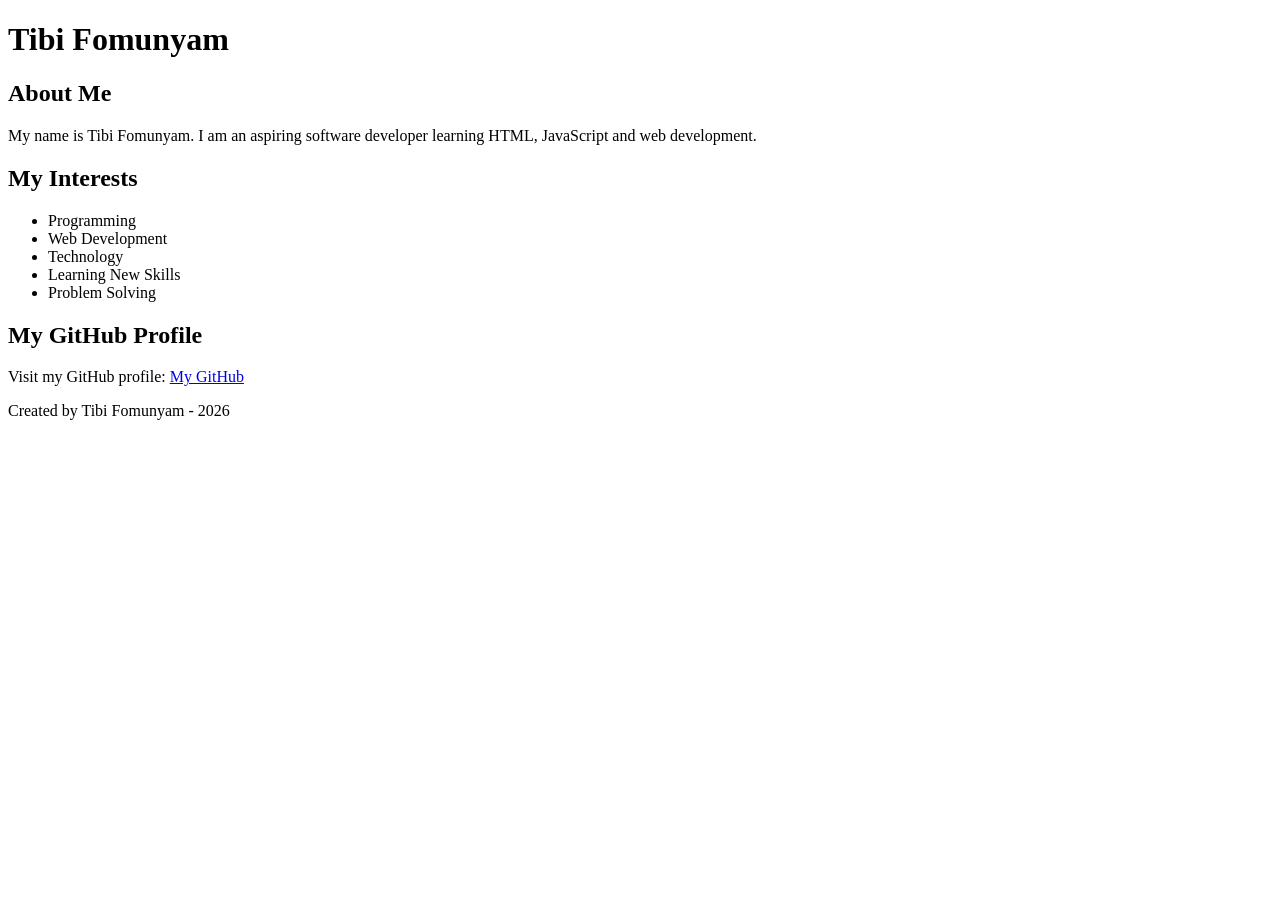
==== index2.html @ 950d422e "index2.html" ====
<!DOCTYPE html>
<html>

<head>
    <title>My Personal Profile</title>
</head>

<body>

    <header>
        <h1>Tibi Fomunyam</h1>
    </header>

    <main>

        <h2>About Me</h2>

        <p>
            My name is Tibi Fomunyam. I am an aspiring software developer
            learning HTML, JavaScript and web development.
           
        </p>

        <h2>My Interests</h2>

        <ul>
            <li>Programming</li>
            <li>Web Development</li>
            <li>Technology</li>
            <li>Learning New Skills</li>
            <li>Problem Solving</li>
        </ul>

        <h2>My GitHub Profile</h2>

        <p>
            Visit my GitHub profile:
            <a href="https://github.com/TibiFomunyam">
                My GitHub
            </a>
        </p>

    </main>

    <footer>
        <p>Created by Tibi Fomunyam - 2026</p>
    </footer>

</body>
</html>
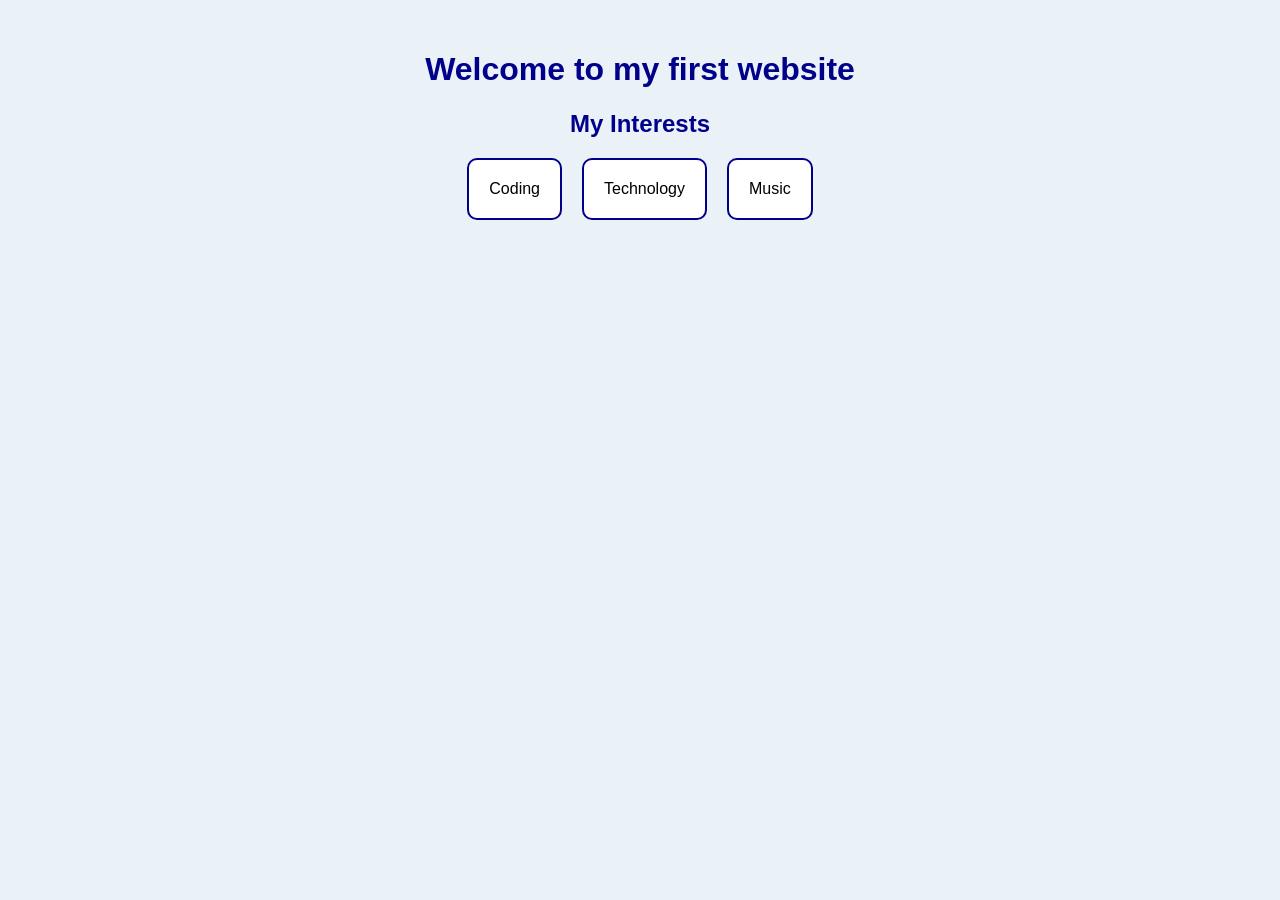
==== commit 2887bcd5: "stylecss" ====
--- a/index2.html
+++ b/index2.html
@@ -3,48 +3,21 @@
 
 <head>
     <title>My Personal Profile</title>
+    <link rel="stylesheet" href="style.css">
 </head>
 
 <body>
+<body>
 
-    <header>
-        <h1>Tibi Fomunyam</h1>
-    </header>
+    <h1>Welcome to my first website</h1>
 
-    <main>
+    <h2>My Interests</h2>
 
-        <h2>About Me</h2>
-
-        <p>
-            My name is Tibi Fomunyam. I am an aspiring software developer
-            learning HTML, JavaScript and web development.
-           
-        </p>
-
-        <h2>My Interests</h2>
-
-        <ul>
-            <li>Programming</li>
-            <li>Web Development</li>
-            <li>Technology</li>
-            <li>Learning New Skills</li>
-            <li>Problem Solving</li>
-        </ul>
-
-        <h2>My GitHub Profile</h2>
-
-        <p>
-            Visit my GitHub profile:
-            <a href="https://github.com/TibiFomunyam">
-                My GitHub
-            </a>
-        </p>
-
-    </main>
-
-    <footer>
-        <p>Created by Tibi Fomunyam - 2026</p>
-    </footer>
+    <div class="interests">
+        <div class="card">Coding</div>
+        <div class="card">Technology</div>
+        <div class="card">Music</div>
+    </div>
 
 </body>
 </html>
--- a/style.css
+++ b/style.css
@@ -0,0 +1,71 @@
+<!DOCTYPE html>
+<html lang="en">
+<head>
+    <meta charset="UTF-8">
+    <meta name="viewport" content="width=device-width, initial-scale=1.0">
+    <title>My First Website</title>
+
+    <link rel="stylesheet" href="style.css">
+</head>
+<body>
+body {
+    background-color: lightblue;
+}
+body {
+    background-color: #eaf2f8;
+    font-family: Arial, sans-serif;
+    margin: 0;
+    padding: 30px;
+}
+h1 {
+    color: darkblue;
+    text-align: center;
+}
+
+    <h1>Welcome to my first website</h1>
+h1 {
+    color: darkblue;
+    text-align: center;
+    background-color: white;
+    padding: 20px;
+    border: 2px solid black;
+    margin: 30px;
+}.interests {
+    display: flex;
+    justify-content: center;
+    gap: 20px;
+}
+
+.card {
+    background-color: white;
+    padding: 20px;
+    border: 2px solid darkblue;
+    border-radius: 10px;
+}
+h2 {
+    text-align: center;
+    color: darkblue;
+}
+.card {
+    transition: 0.3s;
+    cursor: pointer;
+}
+
+.card:hover {
+    background-color: darkblue;
+    color: white;
+    transform: scale(1.1);
+}
+@media (max-width: 600px) {
+    .interests {
+        flex-direction: column;
+        align-items: center;
+    }
+
+    h1 {
+        font-size: 24px;
+    }
+}
+</body>
+</html>
+
